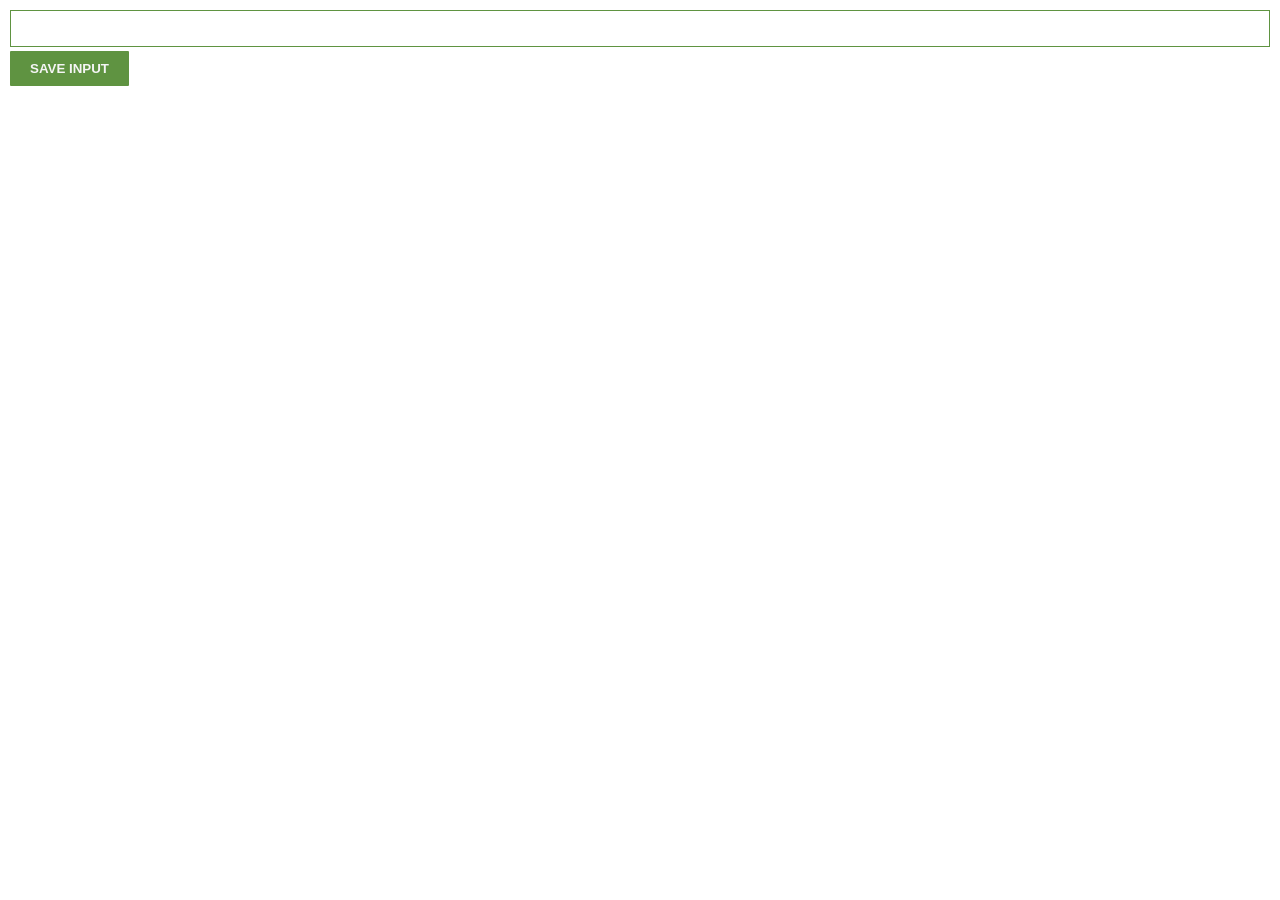
==== learning Javascript/Browser Extension/index.html @ a95fe3a4 "browser_extension_version_0" ====
<html>
    <head>
        <link rel="stylesheet" href="index.css">
    </head>
    <body>
       <input type="text" id='input-el'>
        <button id="input-btn">SAVE INPUT</button>
        <ul id="ul-el"></ul>
        <script src="index.js"></script>
    </body>
</html>
---- learning Javascript/Browser Extension/index.css ----
body{
	margin:0;
	padding:10px;
	font-family: Arial;
	min-width: 400px;
}
input{
	display: block;
	width: 100%;
	padding: 10px;
	box-sizing: border-box;
	border: 1px solid #5f9341;
	margin-bottom: 4px;
}
button{
	background-color: #5f9341;
	border: none;
	border-radius: 1px;
	padding: 10px 20px 10px 20px;
	color:whitesmoke;
	font-weight: bold;
}
ul{
	margin-top: 20px;
	color:#5f9341;
	padding-left: 0;
	list-style: none;
}

li{
	margin-top: 5px;
}
a{
	color: #5f9341;
}
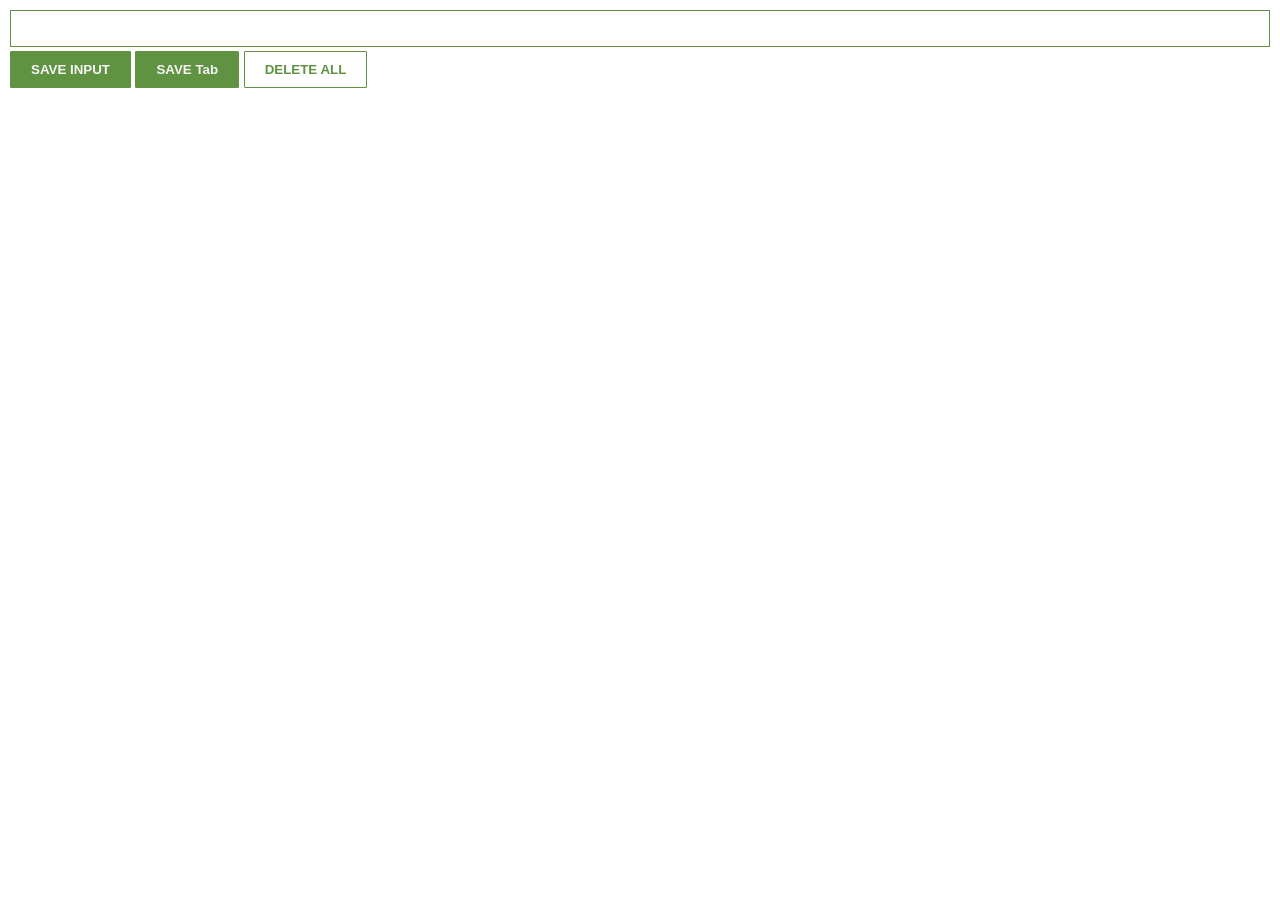
==== commit 6cf835b2: "leads tracker version 1 complete" ====
--- a/learning Javascript/Browser Extension/index.html
+++ b/learning Javascript/Browser Extension/index.html
@@ -5,6 +5,8 @@
     <body>
        <input type="text" id='input-el'>
         <button id="input-btn">SAVE INPUT</button>
+        <button id="tab-btn">SAVE Tab</button>
+        <button id="delete-btn">DELETE ALL</button>
         <ul id="ul-el"></ul>
         <script src="index.js"></script>
     </body>
--- a/learning Javascript/Browser Extension/index.css
+++ b/learning Javascript/Browser Extension/index.css
@@ -19,6 +19,12 @@
 	padding: 10px 20px 10px 20px;
 	color:whitesmoke;
 	font-weight: bold;
+	border: 1px solid #5f9341;
+}
+#delete-btn{
+	color:#5f9341;
+	background-color: white;
+
 }
 ul{
 	margin-top: 20px;
